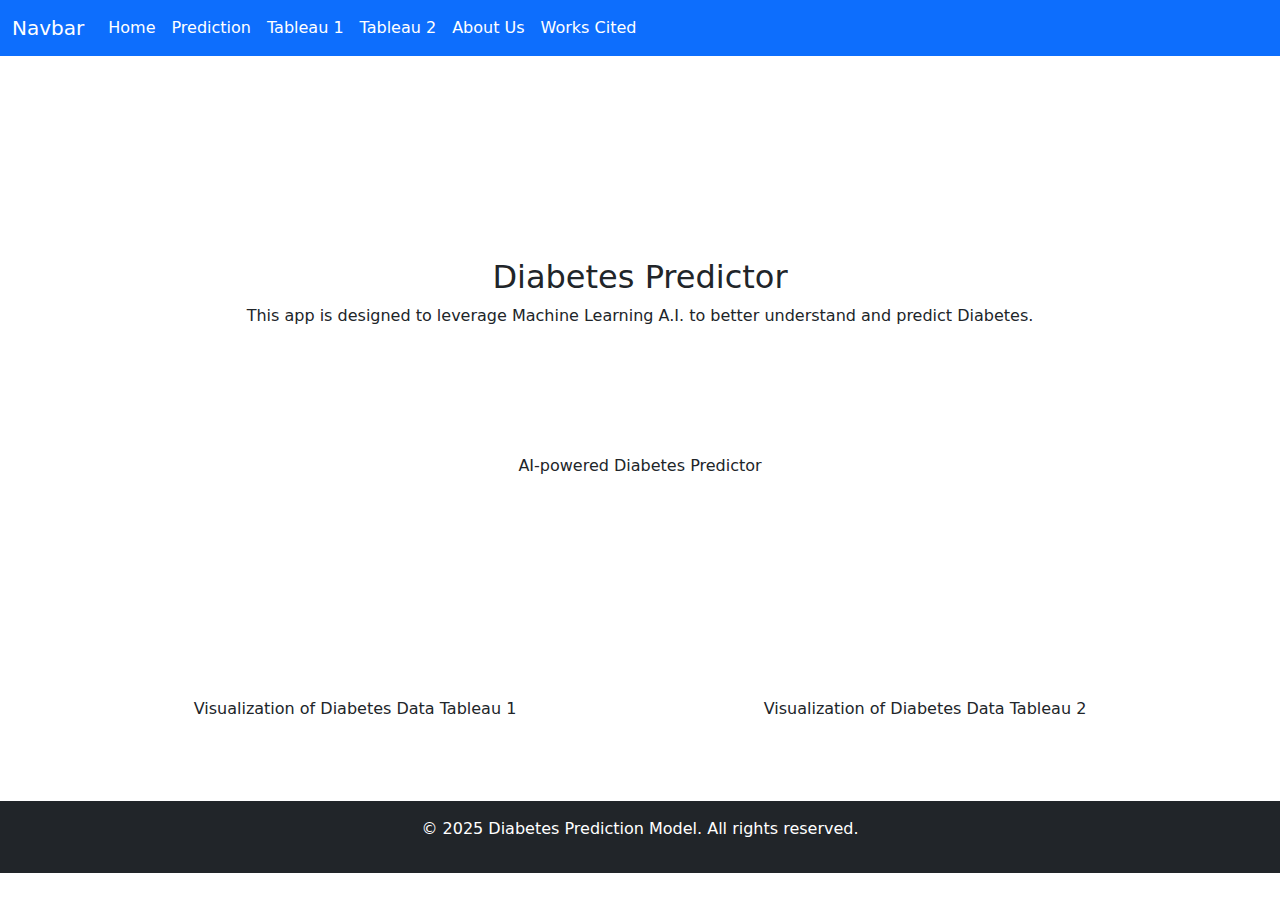
==== Diabetes App/templates/index.html @ c35dc58b "app flask iles added" ====
<!DOCTYPE html>
<html lang="en">
<head>
    <meta charset="UTF-8">
    <meta name="viewport" content="width=device-width, initial-scale=1.0">
    <title>Diabetes Prediction, Powered By AI</title>
    <!-- Bootstrap CSS -->
    <link href="https://cdn.jsdelivr.net/npm/bootstrap@5.3.0/dist/css/bootstrap.min.css" rel="stylesheet">
    <!-- Custom CSS -->
    <link rel="stylesheet" href="static/css/style.css"> <!-- Link to your style.css -->
    <!-- Bootstrap JS -->
    <script src="https://cdn.jsdelivr.net/npm/bootstrap@5.3.0/dist/js/bootstrap.bundle.min.js"></script>
</head>
<body class="gradient-top"> <!-- Apply gradient background to the body -->

    <!-- Navbar -->
    <nav class="navbar navbar-expand-lg bg-primary">
        <div class="container-fluid">
          <a class="navbar-brand text-white" href="#">Navbar</a>
          <button class="navbar-toggler" type="button" data-bs-toggle="collapse" data-bs-target="#navbarColor01" aria-controls="navbarColor01" aria-expanded="false" aria-label="Toggle navigation">
            <span class="navbar-toggler-icon"></span>
          </button>
          <div class="collapse navbar-collapse" id="navbarColor01">
            <ul class="navbar-nav me-auto">
              <li class="nav-item">
                <a class="nav-link active text-white" href="/">Home</a>
              </li>
              <li class="nav-item">
                <a class="nav-link text-white" href="/diabetes_predML">Prediction</a>
              </li>
              <li class="nav-item">
                <a class="nav-link text-white" href="/tableau_1">Tableau 1</a>
              </li>
              <li class="nav-item">
                <a class="nav-link text-white" href="/tableau_2">Tableau 2</a>
              </li>
              <li class="nav-item">
                <a class="nav-link text-white" href="/about_us">About Us</a>
              </li>
              <li class="nav-item">
                <a class="nav-link text-white" href="/works_cited">Works Cited</a>
              </li>
            </ul>
          </div>
        </div>
    </nav>

    <!-- Header -->
    <header class="gradient-radial text-white text-center py-5">
        <div class="container">
            <h1>Welcome to the Diabetes Prediction Data Analysis App</h1>
            <p class="lead">Diabetes prediction with Machine Learning</p>
        </div>
    </header>

    <!-- About Section -->
    <section id="about" class="#robin-egg-blue py-1">
        <div class="container text-center">
            <h2>Diabetes Predictor</h2>
            <p>This app is designed to leverage Machine Learning A.I. to better understand and predict Diabetes.</p>
        </div>
    </section>

    <!-- Features Section -->
    <section id="features" class="container py-5 d-flex justify-content-center">
      <div class="col-md-6 gradient-left p-3 text-center">
      <h3><a href="/diabetes_predML" class="text-white">Predict Probability of Diabetes</a></h3>
      <p>AI-powered Diabetes Predictor</p>    
      </div>
    </section>
    <section id="features" class="container my-5">
        <div class="row text-center">
            <div class="col-md-6 gradient-right p-3">
                <h3><a href="/tableau_1" class="text-white">Tableau Visualization of Diabetes Dataset 1</a></h3>
                <p>Visualization of Diabetes Data Tableau 1</p>    
            </div>
            <div class="col-md-6 gradient-bottom p-3">
                <h3><a href="/tableau_2" class="text-white">Tableau Visualization of Diabetes Dataset 2</a></h3>
                <p>Visualization of Diabetes Data Tableau 2</p>
            </div>
        </div>
    </section>

    <!-- Footer -->
    <footer class="bg-dark text-white text-center py-3">
        <p>&copy; 2025 Diabetes Prediction Model. All rights reserved.</p>
    </footer>

</body>
</html>
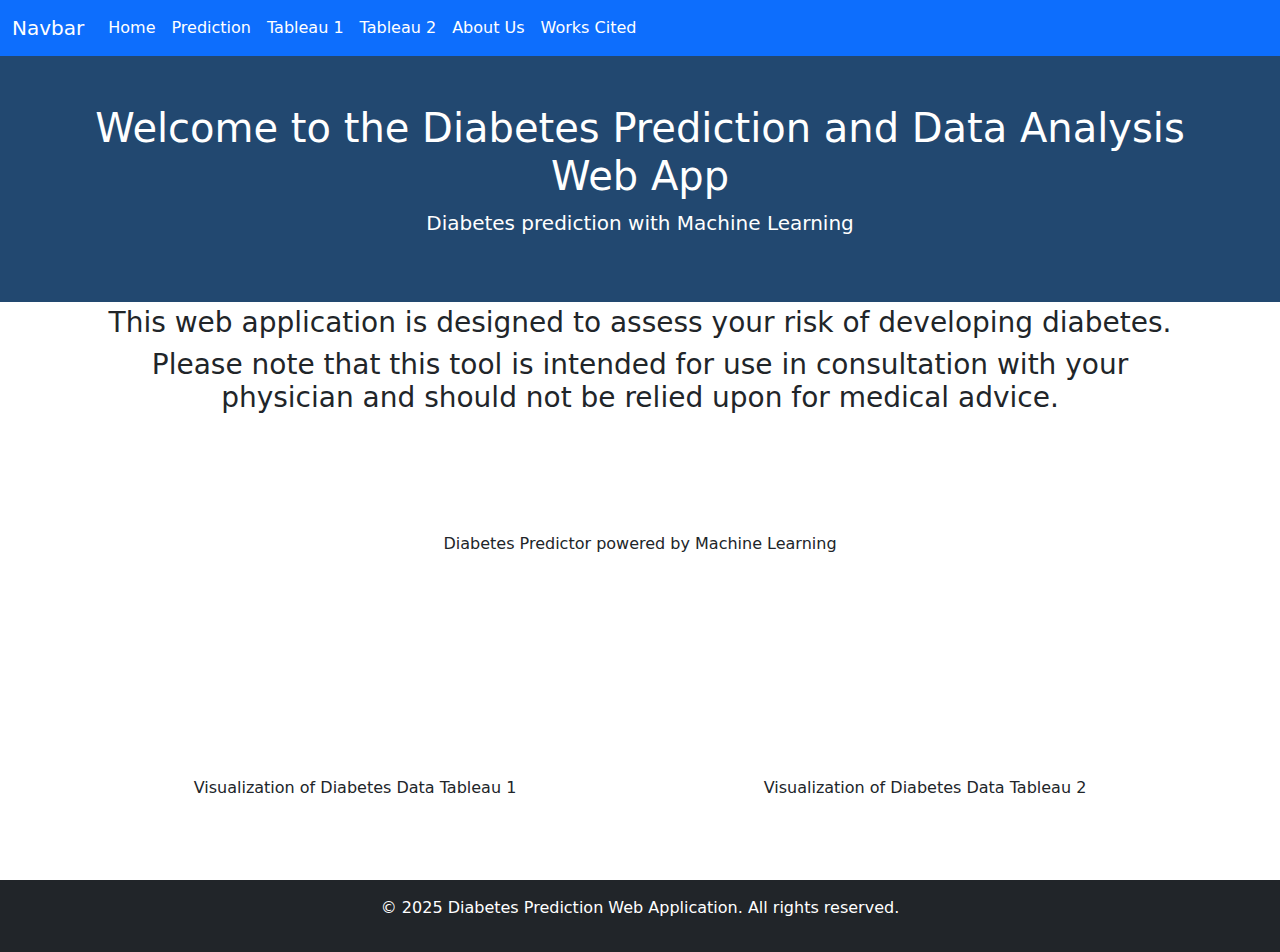
==== commit 971904b0: "Formatted html pages" ====
--- a/Diabetes App/templates/index.html
+++ b/Diabetes App/templates/index.html
@@ -3,7 +3,7 @@
 <head>
     <meta charset="UTF-8">
     <meta name="viewport" content="width=device-width, initial-scale=1.0">
-    <title>Diabetes Prediction, Powered By AI</title>
+    <title>Diabetes Prediction, Powered By Machine Learning</title>
     <!-- Bootstrap CSS -->
     <link href="https://cdn.jsdelivr.net/npm/bootstrap@5.3.0/dist/css/bootstrap.min.css" rel="stylesheet">
     <!-- Custom CSS -->
@@ -46,36 +46,36 @@
     </nav>
 
     <!-- Header -->
-    <header class="gradient-radial text-white text-center py-5">
-        <div class="container">
-            <h1>Welcome to the Diabetes Prediction Data Analysis App</h1>
-            <p class="lead">Diabetes prediction with Machine Learning</p>
-        </div>
+    <header class="text-white text-center py-5" style="background-color: #224870ff;">
+      <div class="container">
+        <h1>Welcome to the Diabetes Prediction and Data Analysis Web App</h1>
+        <p class="lead">Diabetes prediction with Machine Learning</p>
+      </div>
     </header>
 
     <!-- About Section -->
     <section id="about" class="#robin-egg-blue py-1">
         <div class="container text-center">
-            <h2>Diabetes Predictor</h2>
-            <p>This app is designed to leverage Machine Learning A.I. to better understand and predict Diabetes.</p>
+            <h3>This web application is designed to assess your risk of developing diabetes.</h3>
+            <h3>Please note that this tool is intended for use in consultation with your physician and should not be relied upon for medical advice.</h3>
         </div>
     </section>
 
     <!-- Features Section -->
     <section id="features" class="container py-5 d-flex justify-content-center">
-      <div class="col-md-6 gradient-left p-3 text-center">
+      <div class="col-md-6 gradient-bottom p-3 text-center">
       <h3><a href="/diabetes_predML" class="text-white">Predict Probability of Diabetes</a></h3>
-      <p>AI-powered Diabetes Predictor</p>    
+      <p>Diabetes Predictor powered by Machine Learning</p>    
       </div>
     </section>
     <section id="features" class="container my-5">
         <div class="row text-center">
-            <div class="col-md-6 gradient-right p-3">
-                <h3><a href="/tableau_1" class="text-white">Tableau Visualization of Diabetes Dataset 1</a></h3>
+            <div class="col-md-6 gradient-bottom p-3">
+                <h3><a href="/tableau_1" class="text-white">Tableau Analysis of Diabetes Dataset 1</a></h3>
                 <p>Visualization of Diabetes Data Tableau 1</p>    
             </div>
             <div class="col-md-6 gradient-bottom p-3">
-                <h3><a href="/tableau_2" class="text-white">Tableau Visualization of Diabetes Dataset 2</a></h3>
+                <h3><a href="/tableau_2" class="text-white">Tableau Analysis of Diabetes Dataset 2</a></h3>
                 <p>Visualization of Diabetes Data Tableau 2</p>
             </div>
         </div>
@@ -83,7 +83,7 @@
 
     <!-- Footer -->
     <footer class="bg-dark text-white text-center py-3">
-        <p>&copy; 2025 Diabetes Prediction Model. All rights reserved.</p>
+        <p>&copy; 2025 Diabetes Prediction Web Application. All rights reserved.</p>
     </footer>
 
 </body>
